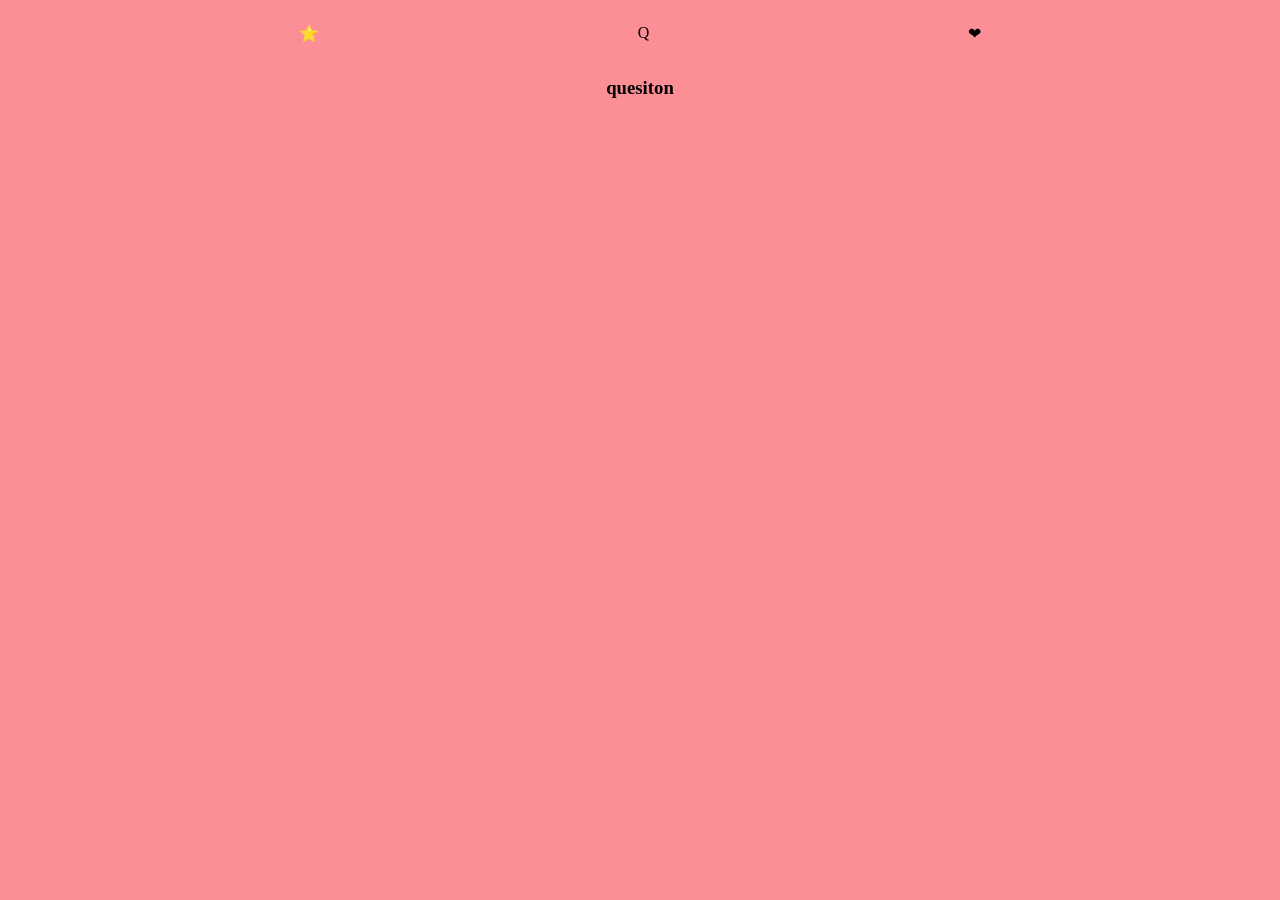
==== html/alpha.html @ 3d05a691 "main menu page done" ====
<!DOCTYPE html>
<html lang="en">
<head>
    <meta charset="UTF-8">
    <meta name="viewport" content="width=device-width, initial-scale=1.0">
    <link rel="stylesheet" href="../css/style.css">
    <script src="../javaSc/app.js"defer></script>
    <title>Alphabets War</title>
</head>
<header id="alphaHeader">
        <div id="score">
            ⭐
        </div>
        <div>
            <p id="noOfQuestions">Q</p>
        </div>
        <div>
            ❤
        </div>
    </header>
<body id="alphaBody">
    <section>
        
        <h3 id="quesiton">quesiton</h3>
        
        <div class="answers">
            
        </div>
    </section>
</body>
</html>
---- css/style.css ----
#mainMenu{
    display: flex;
    background-color: rgb(252, 252, 142);
    flex-direction: column;
    justify-content: center;
    align-items: center;
}
#categoryBtn{
    display: flex;
    flex-direction: column;
    justify-content: center;
    align-items: center;
    
}
.categ{
    margin-top: 20px;
    font-size: 20px;
    padding: 20px;
    border-radius: 10px;
    border: 2px lightblue solid;
    background-color: lightgoldenrodyellow;
}
a{
    color: black;
    text-decoration: none;
}
.categ:hover{
    background-color: aquamarine;
    pointer-events: painted;
}
#alphaBody{
    display: flex;
    background-color: rgb(252, 142, 149);
    flex-direction: column;
    justify-content: center;
    align-items: center;
}
#alphaHeader{
    display: flex;
    flex-direction: row;
    justify-content: space-around;
    align-items: center;
    width: 1000px;
}
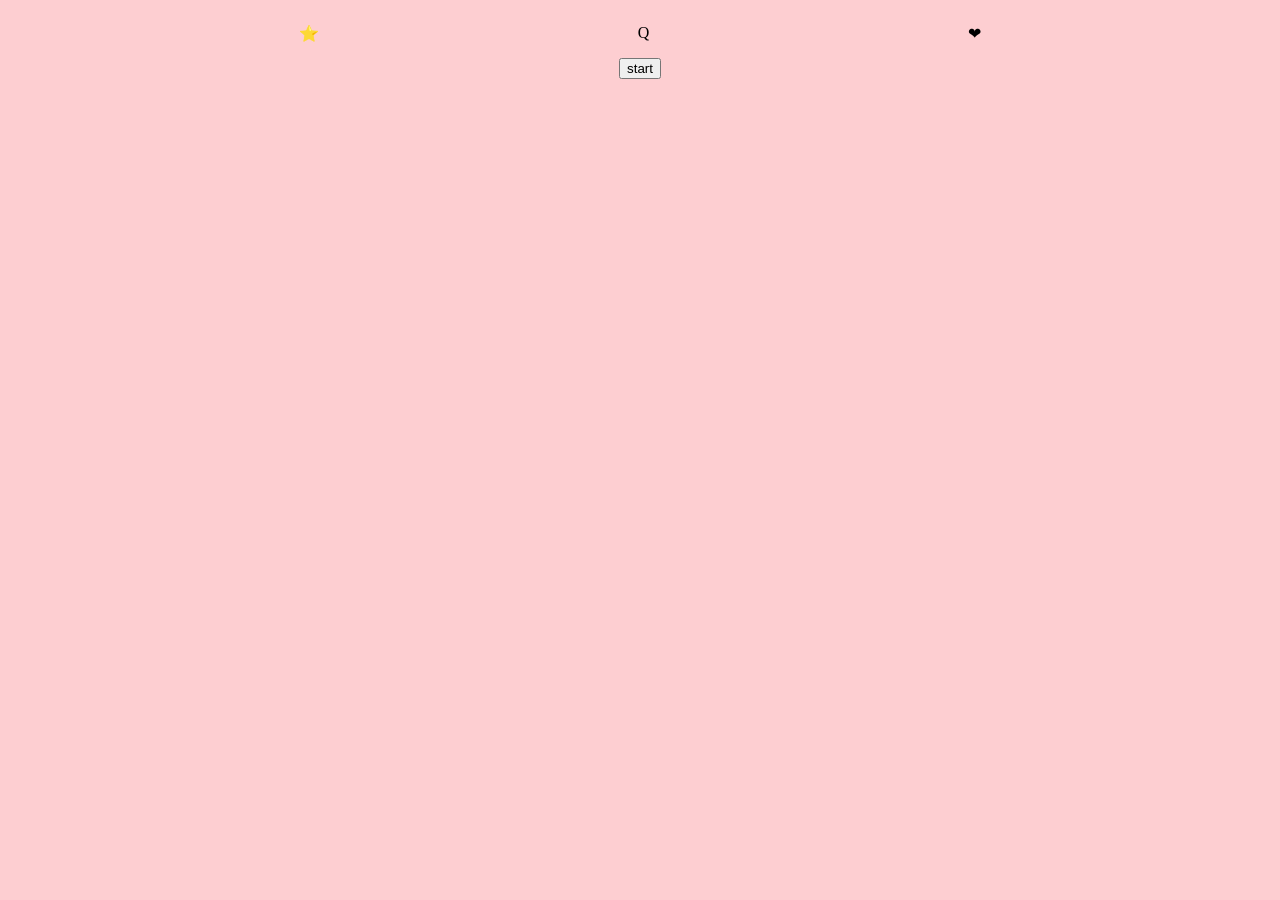
==== commit 575c7bfa: "working in the alphabets page and did the question and options" ====
--- a/html/alpha.html
+++ b/html/alpha.html
@@ -14,16 +14,16 @@
         <div>
             <p id="noOfQuestions">Q</p>
         </div>
-        <div>
+        <div id="hearts">
             ❤
         </div>
     </header>
 <body id="alphaBody">
+    <button id="start">start</button>
     <section>
+        <h3 id="quesiton"></h3>
         
-        <h3 id="quesiton">quesiton</h3>
-        
-        <div class="answers">
+        <div id="answers">
             
         </div>
     </section>
--- a/css/style.css
+++ b/css/style.css
@@ -1,3 +1,5 @@
+/* -------------------body---------------------- */
+
 #mainMenu{
     display: flex;
     background-color: rgb(252, 252, 142);
@@ -5,15 +7,31 @@
     justify-content: center;
     align-items: center;
 }
+#alphaBody{
+    display: flex;
+    /* background-image:url('../assets/alphas 2.jpg') ; */
+    background-position: center;
+    /* height: 700px; */
+    background-size:cover;
+    background-repeat: no-repeat;
+    position: relative;
+    background-color: rgba(252, 142, 149, 0.429);
+    flex-direction: column;
+    justify-content: center;
+    align-items: center;
+}
+
+/* ------------------buttons---------------- */
 #categoryBtn{
     display: flex;
     flex-direction: column;
     justify-content: center;
     align-items: center;
+    gap: 50px;
     
 }
 .categ{
-    margin-top: 20px;
+    /* margin: 20px; */
     font-size: 20px;
     padding: 20px;
     border-radius: 10px;
@@ -26,19 +44,19 @@
 }
 .categ:hover{
     background-color: aquamarine;
-    pointer-events: painted;
+    cursor: pointer;
 }
-#alphaBody{
-    display: flex;
-    background-color: rgb(252, 142, 149);
-    flex-direction: column;
-    justify-content: center;
-    align-items: center;
-}
+
+
 #alphaHeader{
     display: flex;
     flex-direction: row;
     justify-content: space-around;
     align-items: center;
     width: 1000px;
+}
+#answers{
+    justify-content: center;
+    align-items: center;
+    gap: 50px;
 }
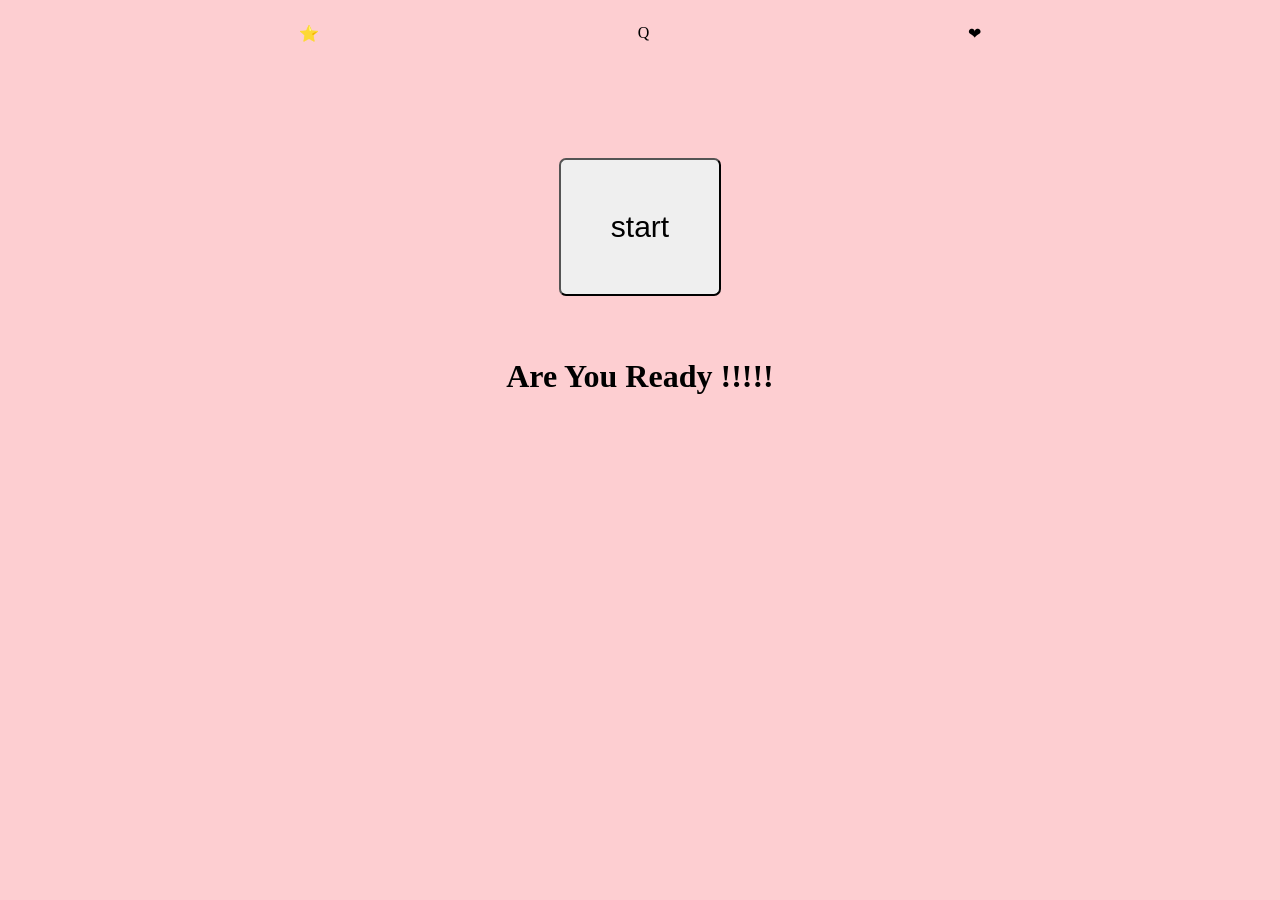
==== commit f200464c: "wining and losing done" ====
--- a/html/alpha.html
+++ b/html/alpha.html
@@ -20,6 +20,7 @@
     </header>
 <body id="alphaBody">
     <button id="start">start</button>
+
     <section>
         <h3 id="quesiton"></h3>
         
@@ -27,5 +28,13 @@
             
         </div>
     </section>
+    <div id="popup" class="popupc">
+        <div id="popup-content">
+            <h1 id="popup-title"></h1>
+            <p id="popupP"></p>
+
+            <button id="popupBtn">Next Question</button>
+        </div>
+    </div>
 </body>
 </html>
--- a/css/style.css
+++ b/css/style.css
@@ -45,8 +45,12 @@
 .categ:hover{
     background-color: aquamarine;
     cursor: pointer;
+    transform: translateY(-5px); 
+    box-shadow: 2px 5px 5px ; 
 }
-
+.options-btn{
+    
+}
 
 #alphaHeader{
     display: flex;
@@ -59,4 +63,19 @@
     justify-content: center;
     align-items: center;
     gap: 50px;
+}
+.start{
+    display: flex;
+    justify-content: center;
+    align-items: center;
+    font-size: 30px;
+    padding: 50px;
+    border-radius: 7px;
+    margin-top: 100px;
+}
+.start:hover{
+    background-color: aquamarine;
+    cursor: pointer;
+    transform: translateY(-5px);
+    box-shadow: 2px 5px 5px ;
 }
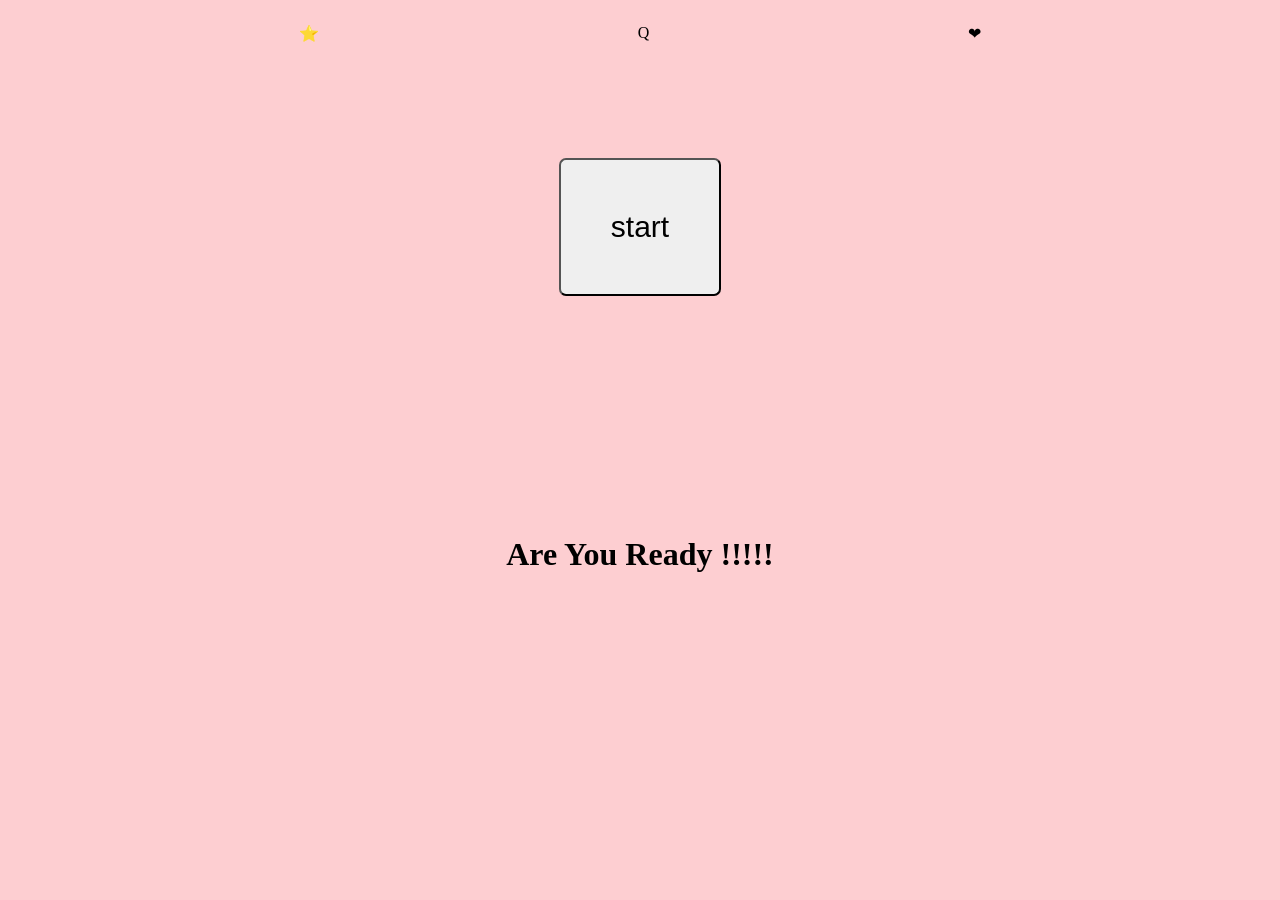
==== commit 9d266846: "popup testing" ====
--- a/html/alpha.html
+++ b/html/alpha.html
@@ -28,9 +28,9 @@
             
         </div>
     </section>
-    <div id="popup" class="popupc">
+    <div id="popup" class="popupc hidden">
         <div id="popup-content">
-            <h1 id="popup-title"></h1>
+            <h1 id="popupTitle"></h1>
             <p id="popupP"></p>
 
             <button id="popupBtn">Next Question</button>
--- a/css/style.css
+++ b/css/style.css
@@ -42,14 +42,11 @@
     color: black;
     text-decoration: none;
 }
-.categ:hover{
-    background-color: aquamarine;
-    cursor: pointer;
-    transform: translateY(-5px); 
-    box-shadow: 2px 5px 5px ; 
-}
 .options-btn{
-    
+    padding: 20px;
+    border-radius: 7px;
+    margin: 15px;
+    font-size: 15px;
 }
 
 #alphaHeader{
@@ -63,6 +60,13 @@
     justify-content: center;
     align-items: center;
     gap: 50px;
+}
+#answers{
+     display: flex;
+    justify-content: space-between;
+    align-items:center;
+    flex-direction: row;
+    height: 200px;
 }
 .start{
     display: flex;
@@ -78,4 +82,46 @@
     cursor: pointer;
     transform: translateY(-5px);
     box-shadow: 2px 5px 5px ;
+}
+.categ:hover{
+    background-color: aquamarine;
+    cursor: pointer;
+    transform: translateY(-5px); 
+    box-shadow: 2px 5px 5px ; 
+}
+
+/*-------------------------------- popup ----------------------------------------------*/
+
+.popup{
+    position: fixed;
+    top:0;
+    left: 0;
+    width: 100%;
+    height: 100%;
+    background: rgba(0, 0, 0,0.5);
+    display: flex;
+    justify-content: center;
+    align-items: center;
+}
+
+.hidden{
+    display: none;
+}
+
+.popup-content{
+    background: white;
+    padding: 30px;
+    border-radius: 20px;
+    text-align: center;
+    width: 300px;
+    box-shadow: 0 0 20px rgba(0, 0, 0, 0.3);
+}
+
+.popup-content button{
+    margin-top: 20px;
+    padding: 10px 25px;
+    font-size: 18px;
+    border: none;
+    border-radius: 10px;
+    cursor: pointer;
 }
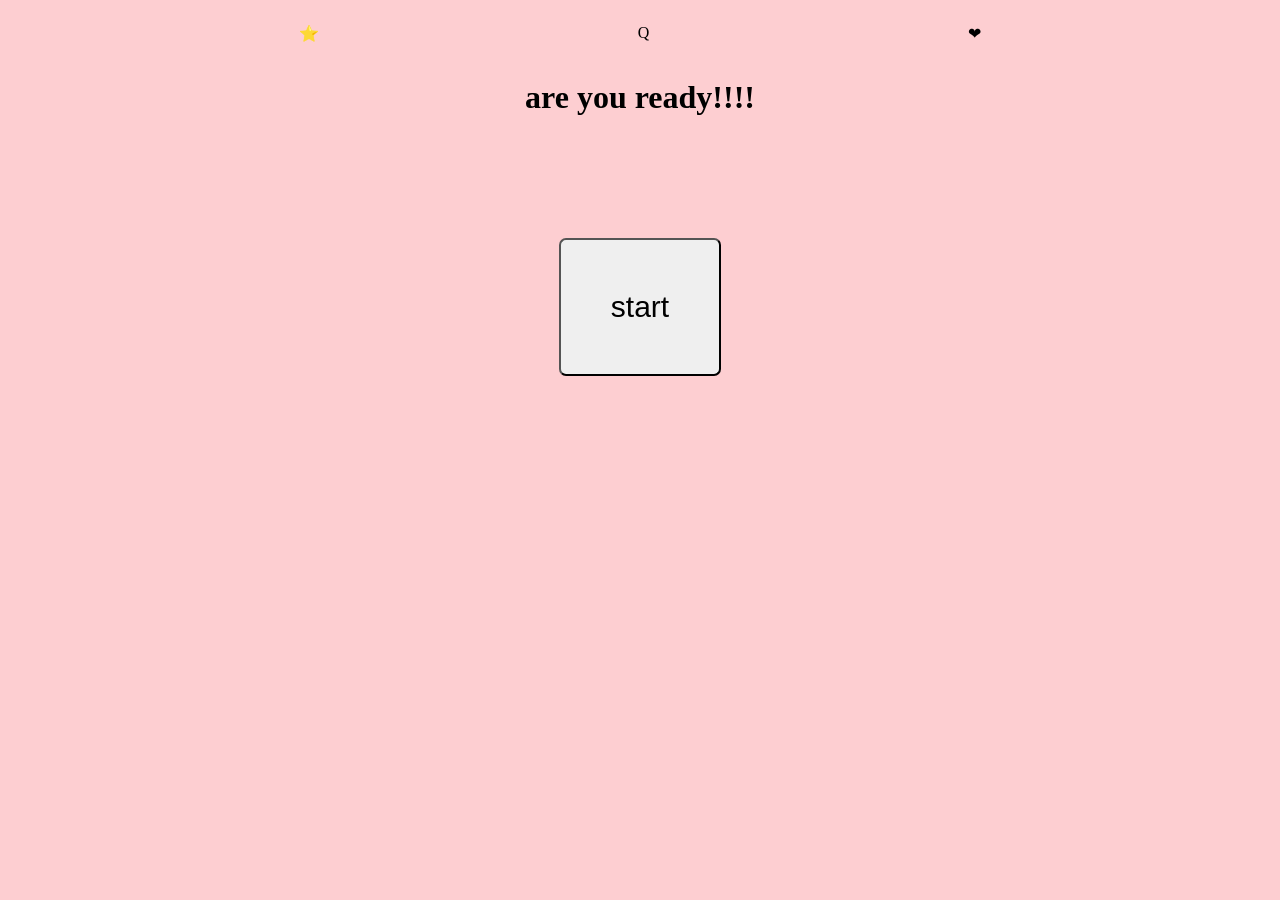
==== commit 01601d96: "all categorys are working now" ====
--- a/html/alpha.html
+++ b/html/alpha.html
@@ -5,6 +5,7 @@
     <meta name="viewport" content="width=device-width, initial-scale=1.0">
     <link rel="stylesheet" href="../css/style.css">
     <script src="../javaSc/app.js"defer></script>
+    <script src="../javaSc/alphabets.js"defer></script>
     <title>Alphabets War</title>
 </head>
 <header id="alphaHeader">
@@ -19,7 +20,8 @@
         </div>
     </header>
 <body id="alphaBody">
-    <button id="start">start</button>
+    <h1 id="startH1">are you ready!!!!</h1>
+    <button id="start" class="start">start</button>
 
     <section>
         <h3 id="quesiton"></h3>
--- a/css/style.css
+++ b/css/style.css
@@ -9,6 +9,19 @@
 }
 #alphaBody{
     display: flex;
+    /* background-image:url('../assets/alphas 2.jpg') ; */
+    background-position: center;
+    /* height: 700px; */
+    background-size:cover;
+    background-repeat: no-repeat;
+    position: relative;
+    background-color: rgba(252, 142, 149, 0.429);
+    flex-direction: column;
+    justify-content: center;
+    align-items: center;
+}
+#animalBody{
+     display: flex;
     /* background-image:url('../assets/alphas 2.jpg') ; */
     background-position: center;
     /* height: 700px; */
@@ -50,6 +63,13 @@
 }
 
 #alphaHeader{
+    display: flex;
+    flex-direction: row;
+    justify-content: space-around;
+    align-items: center;
+    width: 1000px;
+}
+#animalHeader{
     display: flex;
     flex-direction: row;
     justify-content: space-around;
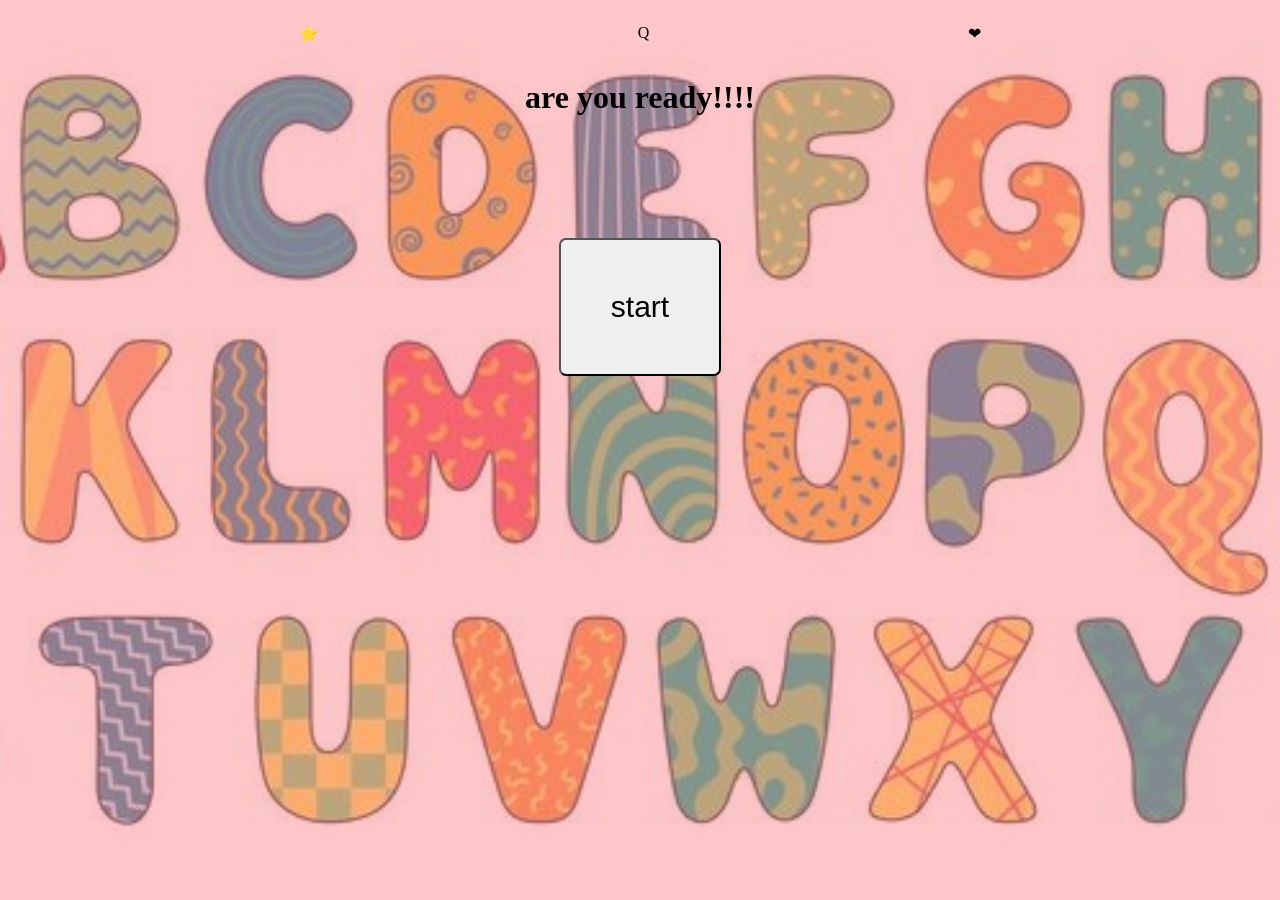
==== commit aa3676cd: "all functions are done" ====
--- a/html/alpha.html
+++ b/html/alpha.html
@@ -35,7 +35,9 @@
             <h1 id="popupTitle"></h1>
             <p id="popupP"></p>
 
-            <button id="popupBtn">Next Question</button>
+            <button id="popupBtn" >Next Question</button>
+            <button id="tryAgainBtn" class="hidden">Try Again</button>
+            <button id="menuBtn" class="hidden">Back To Menu</button>
         </div>
     </div>
 </body>
--- a/css/style.css
+++ b/css/style.css
@@ -1,3 +1,36 @@
+/*-------------------header-------------------------*/
+
+#alphaHeader{
+    display: flex;
+    flex-direction: row;
+    justify-content: space-around;
+    align-items: center;
+    width: 1000px;
+}
+#animalHeader{
+    display: flex;
+    flex-direction: row;
+    justify-content: space-around;
+    align-items: center;
+    width: 1000px;
+}
+#colorHeader{
+    display: flex;
+    flex-direction: row;
+    justify-content: space-around;
+    align-items: center;
+    width: 1000px;
+}
+#numberHeader{
+    display: flex;
+    flex-direction: row;
+    justify-content: space-around;
+    align-items: center;
+    width: 1000px;
+}
+
+
+
 /* -------------------body---------------------- */
 
 #mainMenu{
@@ -9,11 +42,32 @@
 }
 #alphaBody{
     display: flex;
-    /* background-image:url('../assets/alphas 2.jpg') ; */
-    background-position: center;
-    /* height: 700px; */
-    background-size:cover;
-    background-repeat: no-repeat;
+    
+    background-image:linear-gradient(rgba(252, 142, 149, 0.5),
+    rgba(252, 142, 149, 0.5)),
+     url('../assets/alphas 1.jpg') ;
+    background-position: center;
+    /* height: 700px; */
+    background-size:cover;
+    background-repeat: no-repeat;
+    background-attachment: fixed;
+    position: relative;
+    background-color: rgba(252, 142, 149, 0.429);
+    flex-direction: column;
+    justify-content: center;
+    align-items: center;
+}
+#numberBody{
+    display: flex;
+    
+    background-image:linear-gradient(rgba(170, 123, 241, 0.539),
+    rgba(123, 133, 241, 0.395)),
+     url('../assets/numbers 1.jpg') ;
+    background-position: center;
+    /* height: 700px; */
+    background-size:cover;
+    background-repeat: no-repeat;
+    background-attachment: fixed;
     position: relative;
     background-color: rgba(252, 142, 149, 0.429);
     flex-direction: column;
@@ -21,6 +75,23 @@
     align-items: center;
 }
 #animalBody{
+      display: flex;
+    
+    background-image:linear-gradient(rgba(252, 142, 149, 0.429),
+    rgba(252, 142, 149, 0.429)),
+     url('../assets/alphas 2.jpg') ;
+    background-position: center;
+    /* height: 700px; */
+    background-size:cover;
+    background-repeat: no-repeat;
+    background-attachment: fixed;
+    position: relative;
+    background-color: rgba(252, 142, 149, 0.429);
+    flex-direction: column;
+    justify-content: center;
+    align-items: center;
+}
+#colorBody{
      display: flex;
     /* background-image:url('../assets/alphas 2.jpg') ; */
     background-position: center;
@@ -62,20 +133,7 @@
     font-size: 15px;
 }
 
-#alphaHeader{
-    display: flex;
-    flex-direction: row;
-    justify-content: space-around;
-    align-items: center;
-    width: 1000px;
-}
-#animalHeader{
-    display: flex;
-    flex-direction: row;
-    justify-content: space-around;
-    align-items: center;
-    width: 1000px;
-}
+
 #answers{
     justify-content: center;
     align-items: center;
@@ -116,9 +174,9 @@
     position: fixed;
     top:0;
     left: 0;
-    width: 100%;
-    height: 100%;
-    background: rgba(0, 0, 0,0.5);
+    width: 50%;
+    height: 50%;
+    background-color: black;
     display: flex;
     justify-content: center;
     align-items: center;
@@ -134,14 +192,14 @@
     border-radius: 20px;
     text-align: center;
     width: 300px;
-    box-shadow: 0 0 20px rgba(0, 0, 0, 0.3);
+    box-shadow: 0 0 20px rgb(229, 49, 49);
 }
 
 .popup-content button{
     margin-top: 20px;
     padding: 10px 25px;
     font-size: 18px;
-    border: none;
+    border: 7px;
     border-radius: 10px;
     cursor: pointer;
 }
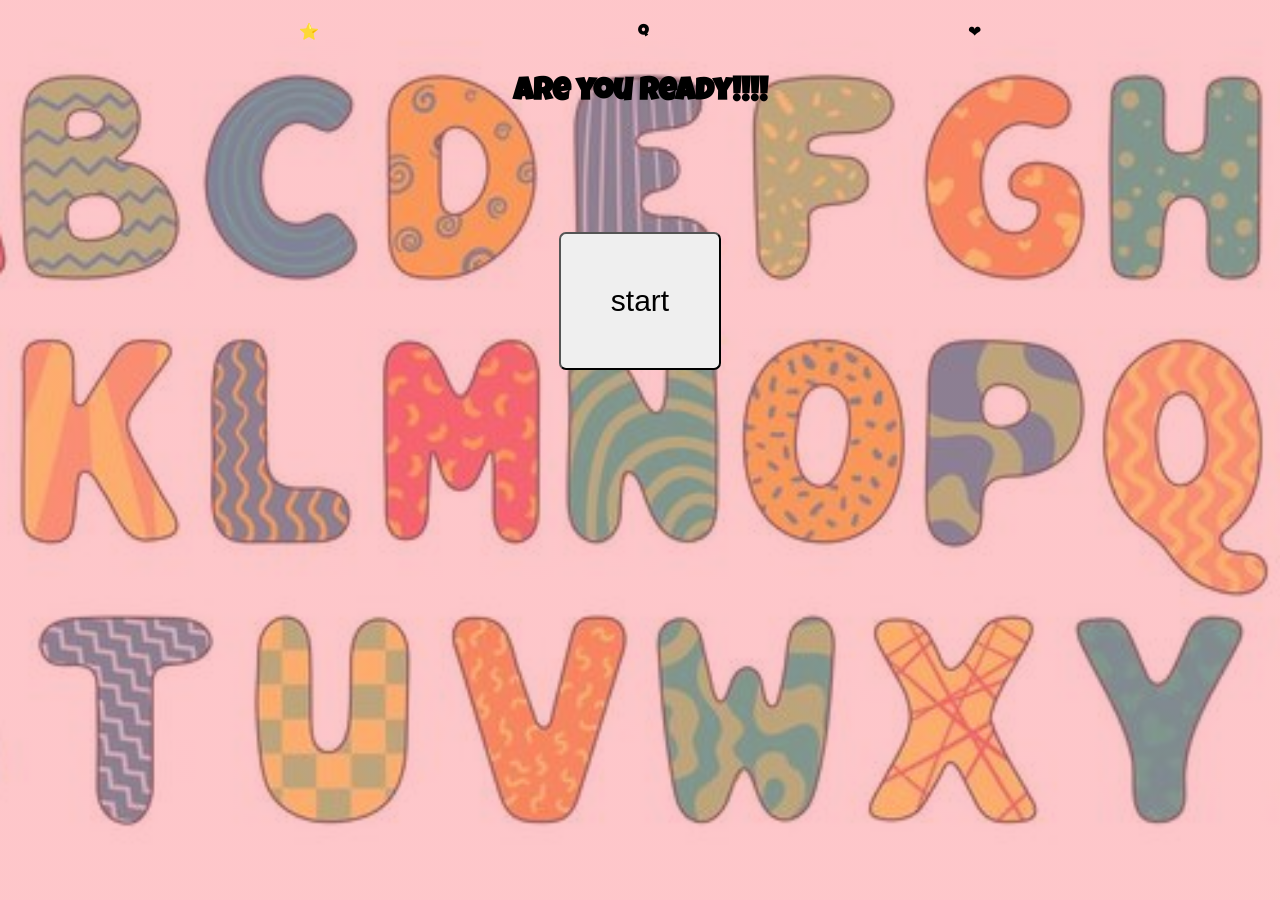
==== commit b1196dd9: "trying to improve the css :(" ====
--- a/html/alpha.html
+++ b/html/alpha.html
@@ -35,9 +35,9 @@
             <h1 id="popupTitle"></h1>
             <p id="popupP"></p>
 
-            <button id="popupBtn" >Next Question</button>
-            <button id="tryAgainBtn" class="hidden">Try Again</button>
-            <button id="menuBtn" class="hidden">Back To Menu</button>
+            <button id="popupBtn" >Next <svg xmlns="http://www.w3.org/2000/svg" height="24px" viewBox="0 -960 960 960" width="24px" fill="#1f1f1f"><path d="m560-240-56-58 142-142H160v-80h486L504-662l56-58 240 240-240 240Z"/></svg></button>
+            <button id="tryAgainBtn" class="hidden"><svg xmlns="http://www.w3.org/2000/svg" height="24px" viewBox="0 -960 960 960" width="24px" fill="#1f1f1f"><path d="M440-122q-121-15-200.5-105.5T160-440q0-66 26-126.5T260-672l57 57q-38 34-57.5 79T240-440q0 88 56 155.5T440-202v80Zm80 0v-80q87-16 143.5-83T720-440q0-100-70-170t-170-70h-3l44 44-56 56-140-140 140-140 56 56-44 44h3q134 0 227 93t93 227q0 121-79.5 211.5T520-122Z"/></svg></button>
+            <button id="menuBtn" class="hidden"><svg xmlns="http://www.w3.org/2000/svg" height="24px" viewBox="0 -960 960 960" width="24px" fill="#1f1f1f"><path d="M240-200h120v-240h240v240h120v-360L480-740 240-560v360Zm-80 80v-480l320-240 320 240v480H520v-240h-80v240H160Zm320-350Z"/></svg></button>
         </div>
     </div>
 </body>
--- a/css/style.css
+++ b/css/style.css
@@ -1,3 +1,6 @@
+/*--------------------fonts------------------------*/
+@import url('https://fonts.googleapis.com/css2?family=Black+Ops+One&family=Luckiest+Guy&display=swap');
+
 /*-------------------header-------------------------*/
 
 #alphaHeader{
@@ -34,6 +37,7 @@
 /* -------------------body---------------------- */
 
 #mainMenu{
+    font-family: 'Lucida Sans', 'Lucida Sans Regular', 'Lucida Grande', 'Lucida Sans Unicode', Geneva, Verdana, sans-serif;
     display: flex;
     background-color: rgb(252, 252, 142);
     flex-direction: column;
@@ -41,6 +45,7 @@
     align-items: center;
 }
 #alphaBody{
+    font-family: "Luckiest Guy", cursive;
     display: flex;
     
     background-image:linear-gradient(rgba(252, 142, 149, 0.5),
@@ -79,7 +84,7 @@
     
     background-image:linear-gradient(rgba(252, 142, 149, 0.429),
     rgba(252, 142, 149, 0.429)),
-     url('../assets/alphas 2.jpg') ;
+     url('../assets/animals 1.jpg') ;
     background-position: center;
     /* height: 700px; */
     background-size:cover;
@@ -93,11 +98,15 @@
 }
 #colorBody{
      display: flex;
-    /* background-image:url('../assets/alphas 2.jpg') ; */
-    background-position: center;
-    /* height: 700px; */
-    background-size:cover;
-    background-repeat: no-repeat;
+    
+    background-image:linear-gradient(rgba(252, 142, 149, 0.429),
+    rgba(252, 142, 149, 0.429)),
+     url('../assets/colors 2.jpg') ;
+    background-position: center;
+    /* height: 700px; */
+    background-size:cover;
+    background-repeat: no-repeat;
+    background-attachment: fixed;
     position: relative;
     background-color: rgba(252, 142, 149, 0.429);
     flex-direction: column;
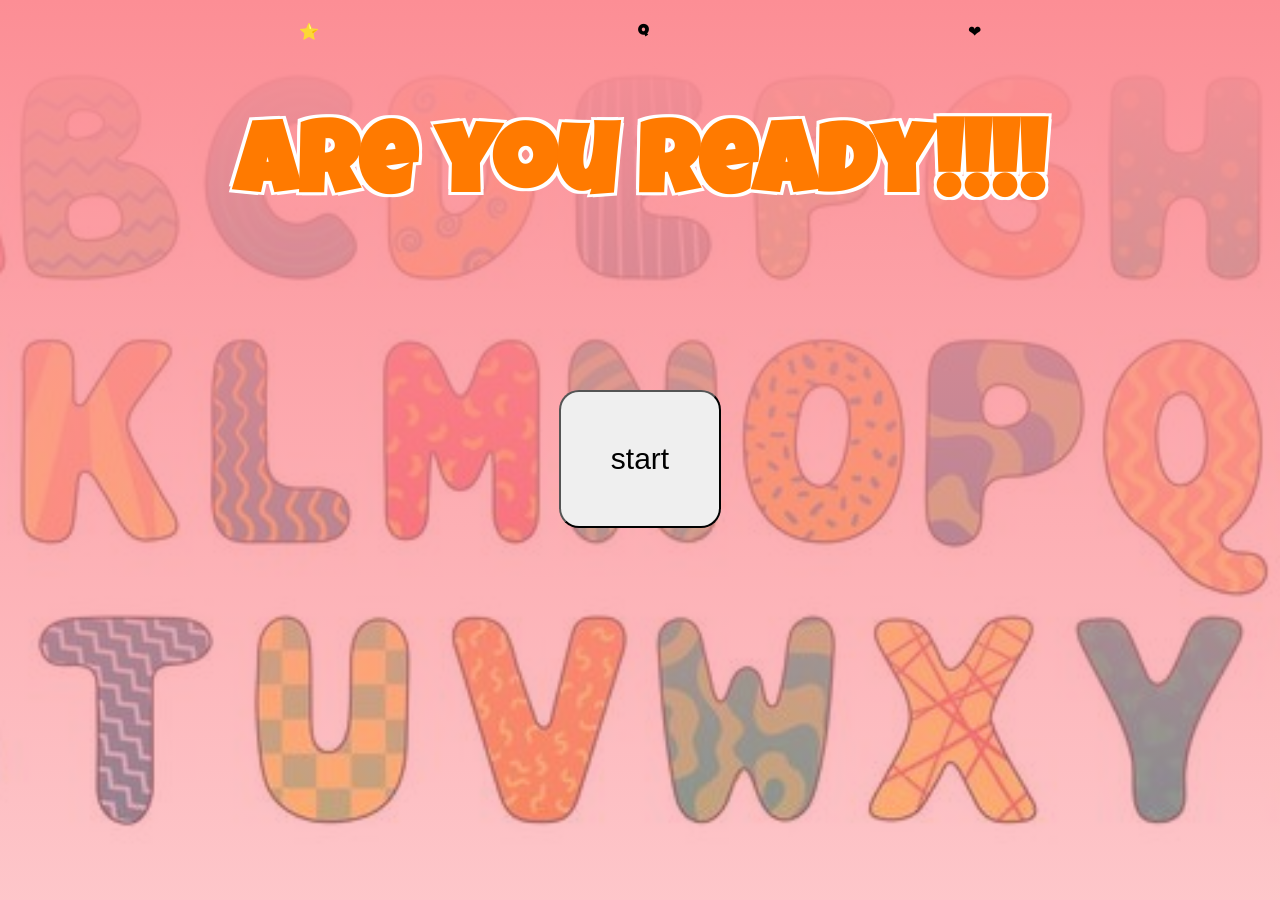
==== commit 39113244: "add most of the css" ====
--- a/html/alpha.html
+++ b/html/alpha.html
@@ -36,8 +36,8 @@
             <p id="popupP"></p>
 
             <button id="popupBtn" >Next <svg xmlns="http://www.w3.org/2000/svg" height="24px" viewBox="0 -960 960 960" width="24px" fill="#1f1f1f"><path d="m560-240-56-58 142-142H160v-80h486L504-662l56-58 240 240-240 240Z"/></svg></button>
-            <button id="tryAgainBtn" class="hidden"><svg xmlns="http://www.w3.org/2000/svg" height="24px" viewBox="0 -960 960 960" width="24px" fill="#1f1f1f"><path d="M440-122q-121-15-200.5-105.5T160-440q0-66 26-126.5T260-672l57 57q-38 34-57.5 79T240-440q0 88 56 155.5T440-202v80Zm80 0v-80q87-16 143.5-83T720-440q0-100-70-170t-170-70h-3l44 44-56 56-140-140 140-140 56 56-44 44h3q134 0 227 93t93 227q0 121-79.5 211.5T520-122Z"/></svg></button>
-            <button id="menuBtn" class="hidden"><svg xmlns="http://www.w3.org/2000/svg" height="24px" viewBox="0 -960 960 960" width="24px" fill="#1f1f1f"><path d="M240-200h120v-240h240v240h120v-360L480-740 240-560v360Zm-80 80v-480l320-240 320 240v480H520v-240h-80v240H160Zm320-350Z"/></svg></button>
+            <button id="tryAgainBtn" class="hidden endBtn"><svg xmlns="http://www.w3.org/2000/svg" height="24px" viewBox="0 -960 960 960" width="24px" fill="#1f1f1f"><path d="M440-122q-121-15-200.5-105.5T160-440q0-66 26-126.5T260-672l57 57q-38 34-57.5 79T240-440q0 88 56 155.5T440-202v80Zm80 0v-80q87-16 143.5-83T720-440q0-100-70-170t-170-70h-3l44 44-56 56-140-140 140-140 56 56-44 44h3q134 0 227 93t93 227q0 121-79.5 211.5T520-122Z"/></svg></button>
+            <button  id="menuBtn" class="hidden endBtn"><svg xmlns="http://www.w3.org/2000/svg" height="24px" viewBox="0 -960 960 960" width="24px" fill="#1f1f1f"><path d="M240-200h120v-240h240v240h120v-360L480-740 240-560v360Zm-80 80v-480l320-240 320 240v480H520v-240h-80v240H160Zm320-350Z"/></svg></button>
         </div>
     </div>
 </body>
--- a/css/style.css
+++ b/css/style.css
@@ -3,28 +3,31 @@
 
 /*-------------------header-------------------------*/
 
-#alphaHeader{
+#alphaHeader {
     display: flex;
     flex-direction: row;
     justify-content: space-around;
     align-items: center;
     width: 1000px;
 }
-#animalHeader{
+
+#animalHeader {
     display: flex;
     flex-direction: row;
     justify-content: space-around;
     align-items: center;
     width: 1000px;
 }
-#colorHeader{
+
+#colorHeader {
     display: flex;
     flex-direction: row;
     justify-content: space-around;
     align-items: center;
     width: 1000px;
 }
-#numberHeader{
+
+#numberHeader {
     display: flex;
     flex-direction: row;
     justify-content: space-around;
@@ -36,7 +39,10 @@
 
 /* -------------------body---------------------- */
 
-#mainMenu{
+body{
+    font-family: "Luckiest Guy", cursive;
+}
+#mainMenu {
     font-family: 'Lucida Sans', 'Lucida Sans Regular', 'Lucida Grande', 'Lucida Sans Unicode', Geneva, Verdana, sans-serif;
     display: flex;
     background-color: rgb(252, 252, 142);
@@ -44,16 +50,35 @@
     justify-content: center;
     align-items: center;
 }
-#alphaBody{
-    font-family: "Luckiest Guy", cursive;
-    display: flex;
+
+#alphaBody {
     
-    background-image:linear-gradient(rgba(252, 142, 149, 0.5),
-    rgba(252, 142, 149, 0.5)),
-     url('../assets/alphas 1.jpg') ;
+    display: flex;
+
+    background-image: linear-gradient(rgb(252, 142, 149),
+            rgba(252, 142, 149, 0.5)),
+        url('../assets/alphas 1.jpg');
     background-position: center;
     /* height: 700px; */
-    background-size:cover;
+    background-size: cover;
+    background-repeat: no-repeat;
+    background-attachment: fixed;
+    position: relative;
+    /* background-color: rgba(252, 142, 149, 0.429); */
+    flex-direction: column;
+    justify-content: center;
+    align-items: center;
+}
+
+#numberBody {
+    display: flex;
+
+    background-image: linear-gradient(rgba(170, 123, 241, 0.539),
+            rgba(123, 133, 241, 0.395)),
+        url('../assets/numbers 1.jpg');
+    background-position: center;
+    /* height: 700px; */
+    background-size: cover;
     background-repeat: no-repeat;
     background-attachment: fixed;
     position: relative;
@@ -62,15 +87,16 @@
     justify-content: center;
     align-items: center;
 }
-#numberBody{
-    display: flex;
-    
-    background-image:linear-gradient(rgba(170, 123, 241, 0.539),
-    rgba(123, 133, 241, 0.395)),
-     url('../assets/numbers 1.jpg') ;
+
+#animalBody {
+    display: flex;
+
+    background-image: linear-gradient(rgba(252, 142, 149, 0.429),
+            rgba(252, 142, 149, 0.429)),
+        url('../assets/animals 1.jpg');
     background-position: center;
     /* height: 700px; */
-    background-size:cover;
+    background-size: cover;
     background-repeat: no-repeat;
     background-attachment: fixed;
     position: relative;
@@ -79,15 +105,16 @@
     justify-content: center;
     align-items: center;
 }
-#animalBody{
-      display: flex;
-    
-    background-image:linear-gradient(rgba(252, 142, 149, 0.429),
-    rgba(252, 142, 149, 0.429)),
-     url('../assets/animals 1.jpg') ;
+
+#colorBody {
+    display: flex;
+
+    background-image: linear-gradient(rgba(252, 142, 149, 0.429),
+            rgba(252, 142, 149, 0.429)),
+        url('../assets/colors 2.jpg');
     background-position: center;
     /* height: 700px; */
-    background-size:cover;
+    background-size: cover;
     background-repeat: no-repeat;
     background-attachment: fixed;
     position: relative;
@@ -96,34 +123,18 @@
     justify-content: center;
     align-items: center;
 }
-#colorBody{
-     display: flex;
-    
-    background-image:linear-gradient(rgba(252, 142, 149, 0.429),
-    rgba(252, 142, 149, 0.429)),
-     url('../assets/colors 2.jpg') ;
-    background-position: center;
-    /* height: 700px; */
-    background-size:cover;
-    background-repeat: no-repeat;
-    background-attachment: fixed;
-    position: relative;
-    background-color: rgba(252, 142, 149, 0.429);
-    flex-direction: column;
-    justify-content: center;
-    align-items: center;
-}
 
 /* ------------------buttons---------------- */
-#categoryBtn{
+#categoryBtn {
     display: flex;
     flex-direction: column;
     justify-content: center;
     align-items: center;
     gap: 50px;
-    
-}
-.categ{
+
+}
+
+.categ {
     /* margin: 20px; */
     font-size: 20px;
     padding: 20px;
@@ -131,84 +142,266 @@
     border: 2px lightblue solid;
     background-color: lightgoldenrodyellow;
 }
-a{
+
+a {
     color: black;
     text-decoration: none;
 }
-.options-btn{
+
+.options-btn {
     padding: 20px;
     border-radius: 7px;
     margin: 15px;
     font-size: 15px;
 }
 
-
-#answers{
+.endBtn {
+    border-radius: 10px;
+    box-sizing: 1px;
+}
+
+#answers {
     justify-content: center;
     align-items: center;
     gap: 50px;
 }
-#answers{
-     display: flex;
+
+#answers {
+    display: flex;
     justify-content: space-between;
-    align-items:center;
+    align-items: center;
     flex-direction: row;
     height: 200px;
 }
-.start{
+
+.start {
     display: flex;
     justify-content: center;
     align-items: center;
     font-size: 30px;
     padding: 50px;
-    border-radius: 7px;
+    border-radius: 20px;
     margin-top: 100px;
 }
-.start:hover{
+
+.start:hover {
     background-color: aquamarine;
     cursor: pointer;
     transform: translateY(-5px);
-    box-shadow: 2px 5px 5px ;
-}
-.categ:hover{
+    box-shadow: 2px 5px 5px;
+}
+
+.categ:hover {
     background-color: aquamarine;
     cursor: pointer;
-    transform: translateY(-5px); 
-    box-shadow: 2px 5px 5px ; 
-}
-
+    transform: translateY(-5px);
+    box-shadow: 2px 5px 5px;
+}
+.options-btn{
+
+    width: 280px;
+    height: 70px;
+
+    margin: 15px;
+
+    border: none;
+    border-radius: 25px;
+
+    font-size: 26px;
+    font-weight: bold;
+    font-family: "Fredoka", sans-serif;
+
+    cursor: pointer;
+
+    background: #FFD54F;
+    color: #333;
+
+    box-shadow: 0 8px #F9A825;
+
+    transition: .2s;
+}
+
+.options-btn:hover{
+
+    transform: scale(1.05);
+}
+
+.options-btn:active{
+
+    transform: translateY(6px);
+
+    box-shadow: 0 2px #F9A825;
+}
+.correct{
+    background-color: #4CAF50 !important;
+    color: white;
+    animation: pop 0.4s ease;
+}
+
+.incorrect{
+    background-color: #F44336 !important;
+    color: white;
+    animation: shake 0.4s ease;
+}
+@keyframes pop{
+
+    0%{
+        transform: scale(1);
+    }
+
+    50%{
+        transform: scale(1.15);
+    }
+
+    100%{
+        transform: scale(1);
+    }
+
+}
+@keyframes shake{
+
+    0%{
+        transform: translateX(0);
+    }
+
+    25%{
+        transform: translateX(-8px);
+    }
+
+    50%{
+        transform: translateX(8px);
+    }
+
+    75%{
+        transform: translateX(-8px);
+    }
+
+    100%{
+        transform: translateX(0);
+    }
+
+}
 /*-------------------------------- popup ----------------------------------------------*/
 
-.popup{
+.popupc{
+
     position: fixed;
-    top:0;
-    left: 0;
-    width: 50%;
-    height: 50%;
-    background-color: black;
-    display: flex;
-    justify-content: center;
-    align-items: center;
-}
-
-.hidden{
+
+    inset: 0;
+
+    background: rgba(252,142,149,.45);
+
+    backdrop-filter: blur(6px);
+
+    display: flex;
+
+    justify-content: center;
+
+    align-items: center;
+
+    z-index: 999;
+
+}
+
+.hidden {
     display: none;
 }
 
 .popup-content{
-    background: white;
-    padding: 30px;
-    border-radius: 20px;
-    text-align: center;
-    width: 300px;
-    box-shadow: 0 0 20px rgb(229, 49, 49);
-}
-
-.popup-content button{
+
+    width:500px;
+
+    padding:35px;
+
+    border-radius:25px;
+
+    background:white;
+
+    text-align:center;
+
+    box-shadow:0 15px 35px rgba(0,0,0,.3);
+
+    animation: popup .4s ease;
+
+}
+
+.popup-content button {
     margin-top: 20px;
     padding: 10px 25px;
     font-size: 18px;
     border: 7px;
     border-radius: 10px;
     cursor: pointer;
-}+}
+@keyframes popup{
+
+    0%{
+
+        transform:scale(.5);
+
+        opacity:0;
+
+    }
+
+    60%{
+
+        transform:scale(1.1);
+
+    }
+
+    100%{
+
+        transform:scale(1);
+
+        opacity:1;
+
+    }
+
+}
+@keyframes fadeIn{
+
+    from{
+
+        opacity:0;
+
+    }
+
+    to{
+
+        opacity:1;
+
+    }
+
+}
+.popupc{
+
+    animation:fadeIn .3s ease;
+
+}
+/* #popup-content{
+    width: 500px;
+    padding: 30px;
+    border-radius: 20px;
+    text-align: center;
+} */
+
+/*-------------------------h1 & p ------------------------------*/
+
+#startH1 {
+    font-size: 100px;
+    color: #ff7a00;
+    text-shadow:
+        3px 3px 0 white,
+        -3px -3px 0 white,
+        3px -3px 0 white,
+        -3px 3px 0 white;
+}
+#quesiton{
+    font-size: 70px;
+    color: #0066ff;
+    text-shadow:
+        3px 3px 0 white,
+        -3px -3px 0 white,
+        3px -3px 0 white,
+        -3px 3px 0 white;
+}
